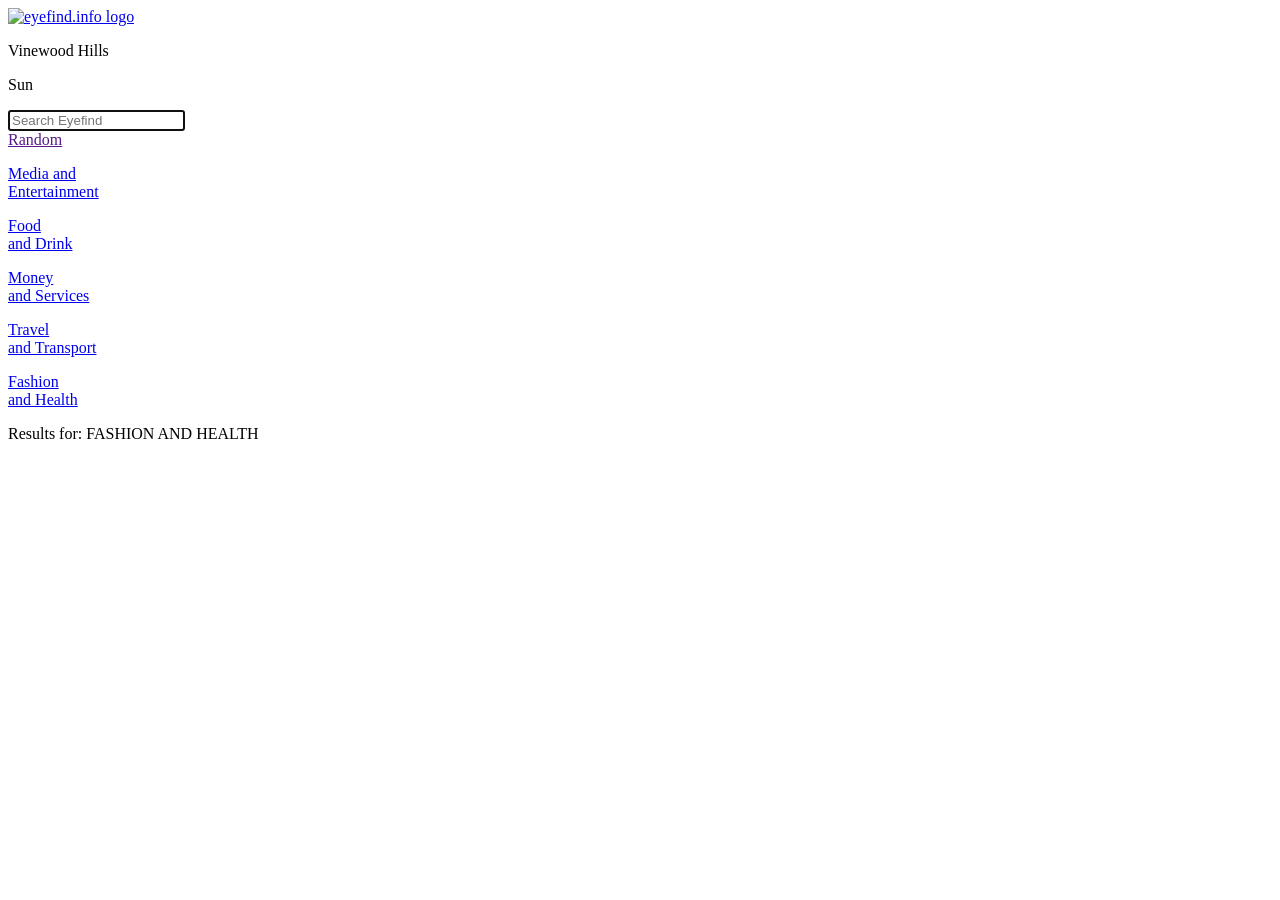
==== html/fashion-and-health.html @ d54f76ff "update subpages" ====
<!DOCTYPE html>
<html lang="en">
  <head>
    <meta charset="UTF-8">
    <meta http-equiv="X-UA-Compatible" content="IE=edge">
    <meta name="description" content="The search engine that knows everything about you, mostly because it drives around in cars collecting all your private data"/>
    <meta name="viewport" content="width=device-width, initial-scale=1.0">
    <meta property="og:image" content="https://raw.githubusercontent.com/esparev/eyefind.info/master/assets/img/eyefind-info-preview.png">
    <meta property="og:url" content="https://esparev.github.io/eyefind.info/">
    <meta property="og:type" content="website">
    <meta property="og:title" content="Eyefind">
    <meta property="og:description" content="The search engine that knows everything about you, mostly because it drives around in cars collecting all your private data">
    <link rel="stylesheet" href="../style.css">
    <link rel="stylesheet" href="../css/tablet.css" media="(min-width: 510px)">
    <link rel="stylesheet" href="../css/desktop.css" media="(min-width: 930px)">
    <title>Fashion and Health</title>
  </head>
  <body>
    <header>
      <section class="header-content">
        <div class="header-content__media">
          <a href="../index.html">
            <img src="../assets/img/eyefind-info.png" alt="eyefind.info logo">
          </a>
        </div>
        <div class="header-content__info">
          <div class="header-content__info--text">
            <p class="location">Vinewood Hills</p>
            <p class="day">Sun</p>
          </div>
          <div class="header-content__info--icon">
            <span class="weather"></span>
          </div>
        </div>
      </section>
      <section class="header-searchbar">
        <div class="header-searchbar__input">
          <span class="magnifier"></span>
          <input type="text" id="searchInput" placeholder="Search Eyefind" autofocus>
        </div>
        <div class="header-searchbar__button">
          <a class="random" href="">Random</a>
        </div>
      </section>
    </header>
    <main>
      <section class="main-categories-container">
        <div class="categories-container">
          <div class="categories-container__section">
            <a class="categories--link" href="./media-and-entertainment.html">
              <span class="categories-container--icon smartphone"></span>
              <p>Media and <br> Entertainment</p>
            </a>
          </div>
          <span class="vl"></span>
          <div class="categories-container__section">
            <a class="categories--link" href="./food-and-drink.html">
              <span class="categories-container--icon fast-food"></span>
              <p>Food <br> and Drink</p>
            </a>
          </div>
          <span class="vl"></span>
          <div class="categories-container__section">
            <a class="categories--link" href="./money-and-services.html">
              <span class="categories-container--icon dollar"></span>
              <p>Money <br> and Services</p>
            </a>
          </div>
          <span class="vl"></span>
          <div class="categories-container__section">
            <a class="categories--link" href="./travel-and-transport.html">
              <span class="categories-container--icon plane"></span>
              <p>Travel <br> and Transport</p>
            </a>
          </div>
          <span class="vl"></span>
          <div class="categories-container__section">
            <a class="categories--link" href="./fashion-and-health.html">
              <span class="categories-container--icon shopping-bag"></span>
              <p>Fashion <br> and Health</p>
            </a>
          </div>
        </div>
      </section>
      <section class="main-container">
        <div class="search-result">
          <p>Results for: FASHION AND HEALTH</p>
        </div>
      </section>
	<script>
		//google search
		document.getElementById('searchInput').addEventListener('keypress', function(e) {
		  if (e.key === 'Enter') {
			    const searchQuery = this.value.trim();
	 		if (searchQuery !== '') {
      			window.open(`https://www.google.com/search?q=${encodeURIComponent(searchQuery)}`, '_self');
    		}
  		}
	});
	//autofocus search field
		document.addEventListener('DOMContentLoaded', function() {
		  document.getElementById('searchInput').focus();
		});
	//day of the week
    	function updateClock() {
	    	const days = ['Sun', 'Mon', 'Tue', 'Wed', 'Thu', 'Fri', 'Sat'];
    		const now = new Date();
     		const dayIndex = now.getDay();
      		const currentDay = days[dayIndex];
			
      		document.getElementById('current-day').textContent = currentDay;
    	}
    	updateClock();
    	setInterval(updateClock, 1000);
</script>
    </main>
  </body>
</html>
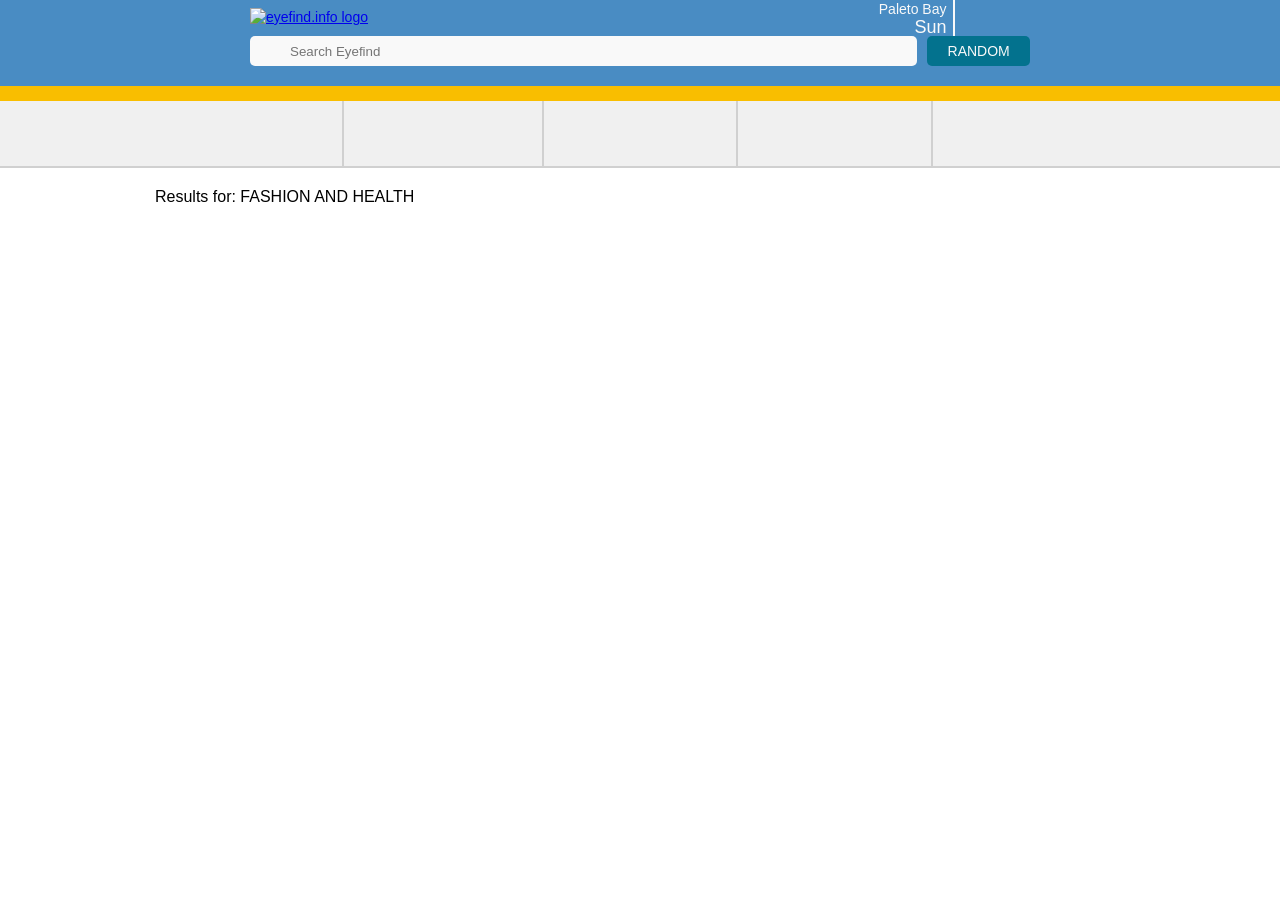
==== commit c5c22334: "move js to separate file" ====
--- a/html/fashion-and-health.html
+++ b/html/fashion-and-health.html
@@ -1,118 +1,100 @@
 <!DOCTYPE html>
 <html lang="en">
-  <head>
-    <meta charset="UTF-8">
-    <meta http-equiv="X-UA-Compatible" content="IE=edge">
-    <meta name="description" content="The search engine that knows everything about you, mostly because it drives around in cars collecting all your private data"/>
-    <meta name="viewport" content="width=device-width, initial-scale=1.0">
-    <meta property="og:image" content="https://raw.githubusercontent.com/esparev/eyefind.info/master/assets/img/eyefind-info-preview.png">
-    <meta property="og:url" content="https://esparev.github.io/eyefind.info/">
-    <meta property="og:type" content="website">
-    <meta property="og:title" content="Eyefind">
-    <meta property="og:description" content="The search engine that knows everything about you, mostly because it drives around in cars collecting all your private data">
-    <link rel="stylesheet" href="../style.css">
-    <link rel="stylesheet" href="../css/tablet.css" media="(min-width: 510px)">
-    <link rel="stylesheet" href="../css/desktop.css" media="(min-width: 930px)">
-    <title>Fashion and Health</title>
-  </head>
-  <body>
-    <header>
-      <section class="header-content">
-        <div class="header-content__media">
-          <a href="../index.html">
-            <img src="../assets/img/eyefind-info.png" alt="eyefind.info logo">
+
+<head>
+  <meta charset="UTF-8">
+  <meta http-equiv="X-UA-Compatible" content="IE=edge">
+  <meta name="description"
+    content="The search engine that knows everything about you, mostly because it drives around in cars collecting all your private data" />
+  <meta name="viewport" content="width=device-width, initial-scale=1.0">
+  <meta property="og:image"
+    content="https://raw.githubusercontent.com/esparev/eyefind.info/master/assets/img/eyefind-info-preview.png">
+  <meta property="og:url" content="https://esparev.github.io/eyefind.info/">
+  <meta property="og:type" content="website">
+  <meta property="og:title" content="Eyefind">
+  <meta property="og:description"
+    content="The search engine that knows everything about you, mostly because it drives around in cars collecting all your private data">
+  <link rel="stylesheet" href="../style.css">
+  <link rel="stylesheet" href="../css/tablet.css" media="(min-width: 510px)">
+  <link rel="stylesheet" href="../css/desktop.css" media="(min-width: 930px)">
+  <title>Fashion and Health</title>
+</head>
+
+<body>
+  <header>
+    <section class="header-content">
+      <div class="header-content__media">
+        <a href="../index.html">
+          <img src="../assets/img/eyefind-info.png" alt="eyefind.info logo">
+        </a>
+      </div>
+      <div class="header-content__info">
+        <div class="header-content__info--text">
+          <p class="location">Vinewood Hills</p>
+          <p class="day" id="current-day"></p>
+        </div>
+        <div class="header-content__info--icon">
+          <span class="weather"></span>
+        </div>
+      </div>
+    </section>
+    <section class="header-searchbar">
+      <div class="header-searchbar__input">
+        <span class="magnifier"></span>
+        <input type="text" id="searchInput" placeholder="Search Eyefind" autofocus autocomplete="off">
+        <div id="autocomplete-list" class="autocomplete-items"></div>
+      </div>
+      <div class="header-searchbar__button">
+        <a class="random" href="">Random</a>
+      </div>
+    </section>
+  </header>
+  <main>
+    <section class="main-categories-container">
+      <div class="categories-container">
+        <div class="categories-container__section">
+          <a class="categories--link" href="./media-and-entertainment.html">
+            <span class="categories-container--icon smartphone"></span>
+            <p>Media and <br> Entertainment</p>
           </a>
         </div>
-        <div class="header-content__info">
-          <div class="header-content__info--text">
-            <p class="location">Vinewood Hills</p>
-            <p class="day">Sun</p>
-          </div>
-          <div class="header-content__info--icon">
-            <span class="weather"></span>
-          </div>
+        <span class="vl"></span>
+        <div class="categories-container__section">
+          <a class="categories--link" href="./food-and-drink.html">
+            <span class="categories-container--icon fast-food"></span>
+            <p>Food <br> and Drink</p>
+          </a>
         </div>
-      </section>
-      <section class="header-searchbar">
-        <div class="header-searchbar__input">
-          <span class="magnifier"></span>
-          <input type="text" id="searchInput" placeholder="Search Eyefind" autofocus>
+        <span class="vl"></span>
+        <div class="categories-container__section">
+          <a class="categories--link" href="./money-and-services.html">
+            <span class="categories-container--icon dollar"></span>
+            <p>Money <br> and Services</p>
+          </a>
         </div>
-        <div class="header-searchbar__button">
-          <a class="random" href="">Random</a>
+        <span class="vl"></span>
+        <div class="categories-container__section">
+          <a class="categories--link" href="./travel-and-transport.html">
+            <span class="categories-container--icon plane"></span>
+            <p>Travel <br> and Transport</p>
+          </a>
         </div>
-      </section>
-    </header>
-    <main>
-      <section class="main-categories-container">
-        <div class="categories-container">
-          <div class="categories-container__section">
-            <a class="categories--link" href="./media-and-entertainment.html">
-              <span class="categories-container--icon smartphone"></span>
-              <p>Media and <br> Entertainment</p>
-            </a>
-          </div>
-          <span class="vl"></span>
-          <div class="categories-container__section">
-            <a class="categories--link" href="./food-and-drink.html">
-              <span class="categories-container--icon fast-food"></span>
-              <p>Food <br> and Drink</p>
-            </a>
-          </div>
-          <span class="vl"></span>
-          <div class="categories-container__section">
-            <a class="categories--link" href="./money-and-services.html">
-              <span class="categories-container--icon dollar"></span>
-              <p>Money <br> and Services</p>
-            </a>
-          </div>
-          <span class="vl"></span>
-          <div class="categories-container__section">
-            <a class="categories--link" href="./travel-and-transport.html">
-              <span class="categories-container--icon plane"></span>
-              <p>Travel <br> and Transport</p>
-            </a>
-          </div>
-          <span class="vl"></span>
-          <div class="categories-container__section">
-            <a class="categories--link" href="./fashion-and-health.html">
-              <span class="categories-container--icon shopping-bag"></span>
-              <p>Fashion <br> and Health</p>
-            </a>
-          </div>
+        <span class="vl"></span>
+        <div class="categories-container__section">
+          <a class="categories--link" href="./fashion-and-health.html">
+            <span class="categories-container--icon shopping-bag"></span>
+            <p>Fashion <br> and Health</p>
+          </a>
         </div>
-      </section>
-      <section class="main-container">
-        <div class="search-result">
-          <p>Results for: FASHION AND HEALTH</p>
-        </div>
-      </section>
-	<script>
-		//google search
-		document.getElementById('searchInput').addEventListener('keypress', function(e) {
-		  if (e.key === 'Enter') {
-			    const searchQuery = this.value.trim();
-	 		if (searchQuery !== '') {
-      			window.open(`https://www.google.com/search?q=${encodeURIComponent(searchQuery)}`, '_self');
-    		}
-  		}
-	});
-	//autofocus search field
-		document.addEventListener('DOMContentLoaded', function() {
-		  document.getElementById('searchInput').focus();
-		});
-	//day of the week
-    	function updateClock() {
-	    	const days = ['Sun', 'Mon', 'Tue', 'Wed', 'Thu', 'Fri', 'Sat'];
-    		const now = new Date();
-     		const dayIndex = now.getDay();
-      		const currentDay = days[dayIndex];
-			
-      		document.getElementById('current-day').textContent = currentDay;
-    	}
-    	updateClock();
-    	setInterval(updateClock, 1000);
-</script>
-    </main>
-  </body>
+      </div>
+    </section>
+    <section class="main-container">
+      <div class="search-result">
+        <p>Results for: FASHION AND HEALTH</p>
+      </div>
+    </section>
+    <script src="../script.js"></script>
+  </main>
+</body>
+
 </html>
--- a/style.css
+++ b/style.css
@@ -0,0 +1,448 @@
+:root {
+  --blue-eye: #498CC3;
+  --yellow-eye: #F9BE00;
+  --white-eye: #F9F9F9;
+  --gray-eye: #F0F0F0;
+  --dark-blue: #03728E;
+  --dark-gray: #D0D0D0;
+}
+* {
+  box-sizing: border-box;
+  margin: 0;
+  padding: 0;
+}
+html {
+  font-size: 62.5%;
+  font-family: Arial, Helvetica, sans-serif;
+}
+a:hover {
+  cursor: url('./assets/icons/xp-middle-finger-2.cur'), pointer;
+}
+header {
+  position: relative;
+  width: 100%;
+  min-width: 300px;
+  height: auto;
+  border-bottom: 15px var(--yellow-eye) solid;
+  background-color: var(--blue-eye);
+}
+.header-content {
+  display: flex;
+  max-width: 800px;
+  height: 50%;
+  justify-content: center;
+  margin: 0 auto;
+  align-items: center;
+  line-height: 1.8rem;
+  color: var(--white-eye);
+}
+.header-content__media {
+  width: 170px;
+  height: 50%;
+  margin: 0 auto 0 0;
+  padding: 0 10px;
+}
+.header-content__media img {
+  width: 100%;
+}
+.header-content__info {
+  display: flex;
+  width: 250px;
+  height: 50%;
+  margin: 0 0 0 auto;
+  padding: 0 15px 0 0;
+  text-align: end;
+}
+.header-content__info--text {
+  flex: auto;
+  width: 70%;
+  padding-right: 6px;
+  border-right: 2px var(--white-eye) solid;
+}
+.header-content__info--text .location {
+  font-size: 1.4rem;
+  font-weight: lighter;
+  white-space: nowrap;
+}
+.header-content__info--text .day {
+  font-size: 1.8rem;
+  font-weight: 500;
+}
+.header-content__info--icon {
+  width: 30%;
+  padding-left: 5px;
+}
+.header-content__info--icon span {
+  display: inline-block;
+  width: 50px;
+  height: 30px;
+  background-image: url('./assets/icons/cloud.svg');
+  background-position: center;
+  background-repeat: no-repeat;
+}
+.header-searchbar {
+  display: flex;
+  width: 100%;
+  min-width: 300px;
+  max-width: 800px;
+  align-items: center;
+  padding: 0 10px;
+  margin-bottom: 20px;
+  margin-right: auto;
+  margin-left: auto;
+}
+.header-searchbar__input {
+  position: relative;
+  display: flex;
+  width: 100%;
+  height: 30px;
+  align-items: center;
+  border-radius: 5px;
+  margin-right: 10px;
+  background-color: var(--white-eye);
+}
+.autocomplete-items {
+  position: absolute;
+  border: 1px solid var(--dark-gray);
+  border-bottom: none;
+  border-top: none;
+  z-index: 99;
+  top: 100%;
+  left: 0;
+  right: 0;
+  background-color: var(--white-eye);
+  border-radius: 0 0 5px 5px;
+  overflow: hidden;
+}
+.autocomplete-items div {
+  padding: 10px;
+  cursor: url('./assets/icons/xp-middle-finger-2.cur'), pointer;
+  background-color: var(--white-eye);
+  border-bottom: 1px solid var(--dark-gray);
+  font-size: 1.4rem;
+}
+.autocomplete-items div:hover {
+  background-color: var(--gray-eye);
+}
+.autocomplete-active {
+  background-color: var(--blue-eye) !important;
+  color: var(--white-eye);
+}
+.header-searchbar__input input {
+  width: 90%;
+  height: 100%;
+  border: none;
+  border-radius: 5px;
+  background-color:var(--white-eye);
+}
+.header-searchbar__input input:focus {
+  outline: none;
+}
+.header-searchbar__input .magnifier {
+  display: inline-block;
+  width: 20px;
+  height: 20px;
+  margin-left: 10px;
+  margin-right: 10px;
+  background-image: url('./assets/icons/search-magnifier.svg');
+  background-repeat: no-repeat;
+}
+.header-searchbar__button {
+  display: flex;
+  width: 120px;
+  height: 30px;
+  justify-content: center;
+  align-items: center;
+  border-radius: 5px;
+  background-color: var(--dark-blue);
+}
+.header-searchbar__button .random {
+  font-size: 1.4rem;
+  font-weight: 500;
+  text-transform: uppercase;
+  text-decoration: none;
+  color: var(--white-eye);
+}
+.main-categories-container {
+  width: 100%;
+  margin-bottom: 20px;
+  border-bottom: 2px var(--dark-gray) solid;
+  background-color: var(--gray-eye);
+}
+.categories-container {
+  display: flex;
+  width: 100%;
+  min-width: 320px;
+  max-width: 1000px;
+  height: auto;
+  padding-left: 15px;
+  padding-right: 15px;
+  margin: 0 auto;
+  justify-content: space-evenly;
+  align-items: center;
+}
+.categories-container--icon {
+  display: inline-block;
+  background-position: center;
+  background-repeat: no-repeat;
+}
+.smartphone {
+  width: 25px;
+  height: 35px;
+  background-image: url('./assets/icons/smartphone.svg');
+}
+.fast-food {
+  width: 35px;
+  height: 35px;
+  background-image: url('./assets/icons/fast-food.svg');
+}
+.dollar {
+  width: 30px;
+  height: 30px;
+  background-image: url('./assets/icons/dollar.svg');
+}
+.plane {
+  width: 30px;
+  height: 30px;
+  background-image: url('./assets/icons/plane.svg');
+}
+.shopping-bag {
+  width: 30px;
+  height: 30px;
+  background-image: url('./assets/icons/shopping-bag.svg');
+}
+.categories-container__section {
+  margin: 0 auto;
+  padding-top: 15px;
+  padding-bottom: 15px;
+}
+.vl {
+  display: inline-block;
+  width: 2px;
+  height: 65px;
+  border-right: 2px var(--dark-gray) solid;
+}
+.categories-container__section p {
+  display: none;
+  font-size: 1.4rem;
+  text-align: center;
+  text-transform: uppercase;
+}
+.categories--link {
+  display: flex;
+  justify-content: center;
+  align-items: center;
+  text-decoration: none;
+  color: black;
+}
+.main-container {
+  width: 100%;
+  min-width: 320px;
+  max-width: 1000px;
+  margin: 0 auto;
+  padding-left: 15px;
+  padding-right: 15px;
+  justify-content: space-evenly;
+}
+.search-result {
+  font-size: 1.6rem;
+  line-height: 1.8rem;
+  margin-right: auto;
+}
+.news-website-container {
+  width: 100%;
+}
+.news-story {
+  width: 100%;
+  padding: 15px;
+  font-size: 1.4rem;
+  line-height: 1.8rem;
+  margin-bottom: 15px;
+  background-color: var(--gray-eye);
+}
+.news-story .read-article {
+  display: inline-block;
+  margin-top: 10px;
+  text-transform: uppercase;
+  text-decoration: none;
+  color: black;
+}
+.news-story__header {
+  width: 100%;
+  margin-bottom: 20px;
+}
+.news-story__header--info {
+  display: flex;
+  flex-direction: column;
+  justify-content: space-between;
+  padding-bottom: 15px;
+}
+.news-story__header--info h2 {
+  font-size: 1.8rem;
+  font-weight: normal;
+  line-height: 2.4rem;
+  text-transform: uppercase;
+}
+.news-story__header--img span {
+  display: inline-block;
+  width: 170px;
+  height: 78px;
+  background-image: url('./assets/img/daily-globe.svg');
+  background-position: center;
+  background-repeat: no-repeat;
+}
+.website-minute {
+  width: 100%;
+  max-width: 1000px;
+  margin: 0 auto;
+  margin-bottom: 15px;
+  padding: 15px;
+  background-color: var(--gray-eye);
+}
+.website-minute h2 {
+  font-size: 1.8rem;
+  font-weight: normal;
+  line-height: 2.4rem;
+  text-transform: uppercase;
+  margin-bottom: 10px;
+}
+.website-minute__content {
+  display: flex;
+  justify-content: space-between;
+  align-items: center;
+  gap: 15px;
+}
+.website-minute__content--text {
+  flex: 1;
+  font-size: 1.4rem;
+  font-weight: normal;
+  line-height: 1.8rem;
+}
+.website-minute__content--img {
+  width: 170px;
+  height: 78px;
+  flex-shrink: 0;
+}
+.website-minute__content--img img {
+  width: 100%;
+  height: 100%;
+  object-fit: cover;
+}
+.website-minute__content--text a {
+  color: black;
+  text-decoration: none;
+}
+.website-minute__content--text a:hover {
+  color: var(--dark-blue);
+}
+.website-minute__content--text p:nth-last-child(1) {
+  font-size: 1.3rem;
+  color: rgb(78, 78, 78);
+} 
+.sidebar {
+  width: 100%;
+}
+.sidebar__advert {
+  width: auto;
+  height: auto;
+  padding: 5px;
+  padding-bottom: 3px;
+  margin: 5px;
+  margin-bottom: 15px;
+  background-color: var(--blue-eye);
+}
+.sidebar__advert:hover {
+  width: 100%;
+  margin: 0;
+  margin-bottom: 15px;
+}
+.sidebar__advert img {
+  margin-top: 5px;
+  width: 100%;
+}
+.sidebar__advert p {
+  font-size: 1.5rem;
+  text-align: center;
+  color: var(--white-eye);
+}
+.sidebar__advert--clickable {
+  text-decoration: none;
+}
+.sidebar__bleets {
+  width: 100%;
+  padding: 10px;
+  margin-bottom: 15px;
+  background-color: var(--gray-eye);
+}
+.bleets__header {
+  display: flex;
+  margin-bottom: 5px;
+}
+.bleets__header span {
+  display: inline-block;
+  width: 25px;
+  height: 25px;
+  margin-right: 5px;
+  background-image: url('./assets/icons/bleeter.png');
+  background-position: center;
+  background-repeat: no-repeat;
+}
+.bleets__header h2 {
+  font-size: 1.8rem;
+  font-weight: normal;
+  line-height: 2.4rem;
+  text-transform: uppercase;
+}
+.sidebar__bleets p, a {
+  font-size: 1.4rem;
+  font-weight: normal;
+  line-height: 1.8rem;
+}
+.sidebar__bleets a {
+  text-decoration: none;
+  color: var(--blue-eye);
+}
+.sidebar__bleets hr {
+  height: 1px;
+  margin-top: 5px;
+  margin-bottom: 5px;
+  border: none;
+  background-color: var(--blue-eye);
+}
+.sidebar__bleets .sidebar__bleets--clickable {
+  color: black;
+}
+.sidebar__bleets .sidebar__bleets--clickable:hover span {
+  outline: 3px var(--blue-eye) solid;
+}
+.eyefind-featured {
+  width: auto;
+  margin: 0 15px;
+  margin-top: 15px;
+  margin-bottom: 15px;
+  padding: 20px;
+  background-color: var(--gray-eye);
+}
+.eyefind-featured h2 {
+  font-size: 1.8rem;
+  font-weight: normal;
+  line-height: 2.4rem;
+  text-transform: uppercase;
+  margin-bottom: 10px;
+}
+.eyefind-featured__websites {
+  display: flex;
+  flex-wrap: wrap;
+  justify-content: center;
+  gap: 10px;
+}
+.eyefind-featured__websites img {
+  width: 170px;
+  height: 78px;
+  object-fit: cover;
+  border: 4px transparent solid;
+}
+.eyefind-featured__websites img:hover {
+  border: 4px var(--blue-eye) solid;
+  cursor: url('./assets/icons/xp-middle-finger-2.cur'), pointer;
+}
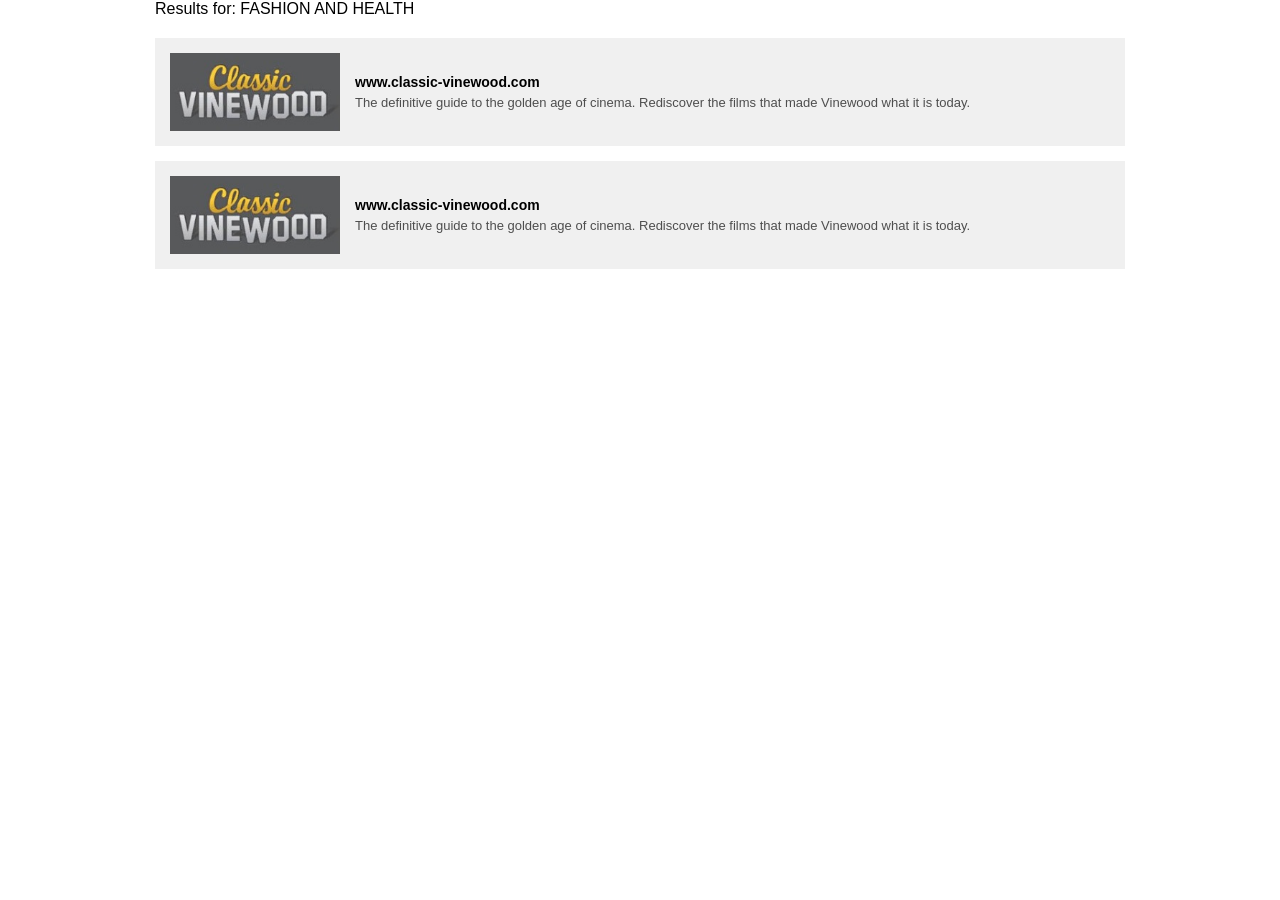
==== commit a59a59b0: "add results to categories" ====
--- a/html/fashion-and-health.html
+++ b/html/fashion-and-health.html
@@ -21,79 +21,32 @@
 </head>
 
 <body>
-  <header>
-    <section class="header-content">
-      <div class="header-content__media">
-        <a href="../index.html">
-          <img src="../assets/img/eyefind-info.png" alt="eyefind.info logo">
-        </a>
+  <section class="main-container">
+    <div class="search-result">
+      <p>Results for: FASHION AND HEALTH</p>
+    </div>
+    <section class="result-content">
+      <div class="result-content__img">
+        <img src="../assets/img/featured-sites/classic-vinewood.jpg" alt="Classic Vinewood">
       </div>
-      <div class="header-content__info">
-        <div class="header-content__info--text">
-          <p class="location">Vinewood Hills</p>
-          <p class="day" id="current-day"></p>
-        </div>
-        <div class="header-content__info--icon">
-          <span class="weather"></span>
-        </div>
+      <div class="result-content__text">
+        <a href="#">www.classic-vinewood.com</a>
+        <p>The definitive guide to the golden age of cinema. Rediscover the films that made Vinewood what it is today.
+        </p>
       </div>
     </section>
-    <section class="header-searchbar">
-      <div class="header-searchbar__input">
-        <span class="magnifier"></span>
-        <input type="text" id="searchInput" placeholder="Search Eyefind" autofocus autocomplete="off">
-        <div id="autocomplete-list" class="autocomplete-items"></div>
+    <section class="result-content">
+      <div class="result-content__img">
+        <img src="../assets/img/featured-sites/classic-vinewood.jpg" alt="Classic Vinewood">
       </div>
-      <div class="header-searchbar__button">
-        <a class="random" href="">Random</a>
+      <div class="result-content__text">
+        <a href="#">www.classic-vinewood.com</a>
+        <p>The definitive guide to the golden age of cinema. Rediscover the films that made Vinewood what it is today.
+        </p>
       </div>
     </section>
-  </header>
-  <main>
-    <section class="main-categories-container">
-      <div class="categories-container">
-        <div class="categories-container__section">
-          <a class="categories--link" href="./media-and-entertainment.html">
-            <span class="categories-container--icon smartphone"></span>
-            <p>Media and <br> Entertainment</p>
-          </a>
-        </div>
-        <span class="vl"></span>
-        <div class="categories-container__section">
-          <a class="categories--link" href="./food-and-drink.html">
-            <span class="categories-container--icon fast-food"></span>
-            <p>Food <br> and Drink</p>
-          </a>
-        </div>
-        <span class="vl"></span>
-        <div class="categories-container__section">
-          <a class="categories--link" href="./money-and-services.html">
-            <span class="categories-container--icon dollar"></span>
-            <p>Money <br> and Services</p>
-          </a>
-        </div>
-        <span class="vl"></span>
-        <div class="categories-container__section">
-          <a class="categories--link" href="./travel-and-transport.html">
-            <span class="categories-container--icon plane"></span>
-            <p>Travel <br> and Transport</p>
-          </a>
-        </div>
-        <span class="vl"></span>
-        <div class="categories-container__section">
-          <a class="categories--link" href="./fashion-and-health.html">
-            <span class="categories-container--icon shopping-bag"></span>
-            <p>Fashion <br> and Health</p>
-          </a>
-        </div>
-      </div>
-    </section>
-    <section class="main-container">
-      <div class="search-result">
-        <p>Results for: FASHION AND HEALTH</p>
-      </div>
-    </section>
-    <script src="../script.js"></script>
+  </section>
+  <script src="../script.js"></script>
   </main>
 </body>
 
--- a/style.css
+++ b/style.css
@@ -1,448 +1,504 @@
-:root {
-  --blue-eye: #498CC3;
-  --yellow-eye: #F9BE00;
-  --white-eye: #F9F9F9;
-  --gray-eye: #F0F0F0;
-  --dark-blue: #03728E;
-  --dark-gray: #D0D0D0;
-}
-* {
-  box-sizing: border-box;
-  margin: 0;
-  padding: 0;
-}
-html {
-  font-size: 62.5%;
-  font-family: Arial, Helvetica, sans-serif;
-}
-a:hover {
-  cursor: url('./assets/icons/xp-middle-finger-2.cur'), pointer;
-}
-header {
-  position: relative;
-  width: 100%;
-  min-width: 300px;
-  height: auto;
-  border-bottom: 15px var(--yellow-eye) solid;
-  background-color: var(--blue-eye);
-}
-.header-content {
-  display: flex;
-  max-width: 800px;
-  height: 50%;
-  justify-content: center;
-  margin: 0 auto;
-  align-items: center;
-  line-height: 1.8rem;
-  color: var(--white-eye);
-}
-.header-content__media {
-  width: 170px;
-  height: 50%;
-  margin: 0 auto 0 0;
-  padding: 0 10px;
-}
-.header-content__media img {
-  width: 100%;
-}
-.header-content__info {
-  display: flex;
-  width: 250px;
-  height: 50%;
-  margin: 0 0 0 auto;
-  padding: 0 15px 0 0;
-  text-align: end;
-}
-.header-content__info--text {
-  flex: auto;
-  width: 70%;
-  padding-right: 6px;
-  border-right: 2px var(--white-eye) solid;
-}
-.header-content__info--text .location {
-  font-size: 1.4rem;
-  font-weight: lighter;
-  white-space: nowrap;
-}
-.header-content__info--text .day {
-  font-size: 1.8rem;
-  font-weight: 500;
-}
-.header-content__info--icon {
-  width: 30%;
-  padding-left: 5px;
-}
-.header-content__info--icon span {
-  display: inline-block;
-  width: 50px;
-  height: 30px;
-  background-image: url('./assets/icons/cloud.svg');
-  background-position: center;
-  background-repeat: no-repeat;
-}
-.header-searchbar {
-  display: flex;
-  width: 100%;
-  min-width: 300px;
-  max-width: 800px;
-  align-items: center;
-  padding: 0 10px;
-  margin-bottom: 20px;
-  margin-right: auto;
-  margin-left: auto;
-}
-.header-searchbar__input {
-  position: relative;
-  display: flex;
-  width: 100%;
-  height: 30px;
-  align-items: center;
-  border-radius: 5px;
-  margin-right: 10px;
-  background-color: var(--white-eye);
-}
-.autocomplete-items {
-  position: absolute;
-  border: 1px solid var(--dark-gray);
-  border-bottom: none;
-  border-top: none;
-  z-index: 99;
-  top: 100%;
-  left: 0;
-  right: 0;
-  background-color: var(--white-eye);
-  border-radius: 0 0 5px 5px;
-  overflow: hidden;
-}
-.autocomplete-items div {
-  padding: 10px;
-  cursor: url('./assets/icons/xp-middle-finger-2.cur'), pointer;
-  background-color: var(--white-eye);
-  border-bottom: 1px solid var(--dark-gray);
-  font-size: 1.4rem;
-}
-.autocomplete-items div:hover {
-  background-color: var(--gray-eye);
-}
-.autocomplete-active {
-  background-color: var(--blue-eye) !important;
-  color: var(--white-eye);
-}
-.header-searchbar__input input {
-  width: 90%;
-  height: 100%;
-  border: none;
-  border-radius: 5px;
-  background-color:var(--white-eye);
-}
-.header-searchbar__input input:focus {
-  outline: none;
-}
-.header-searchbar__input .magnifier {
-  display: inline-block;
-  width: 20px;
-  height: 20px;
-  margin-left: 10px;
-  margin-right: 10px;
-  background-image: url('./assets/icons/search-magnifier.svg');
-  background-repeat: no-repeat;
-}
-.header-searchbar__button {
-  display: flex;
-  width: 120px;
-  height: 30px;
-  justify-content: center;
-  align-items: center;
-  border-radius: 5px;
-  background-color: var(--dark-blue);
-}
-.header-searchbar__button .random {
-  font-size: 1.4rem;
-  font-weight: 500;
-  text-transform: uppercase;
-  text-decoration: none;
-  color: var(--white-eye);
-}
-.main-categories-container {
-  width: 100%;
-  margin-bottom: 20px;
-  border-bottom: 2px var(--dark-gray) solid;
-  background-color: var(--gray-eye);
-}
-.categories-container {
-  display: flex;
-  width: 100%;
-  min-width: 320px;
-  max-width: 1000px;
-  height: auto;
-  padding-left: 15px;
-  padding-right: 15px;
-  margin: 0 auto;
-  justify-content: space-evenly;
-  align-items: center;
-}
-.categories-container--icon {
-  display: inline-block;
-  background-position: center;
-  background-repeat: no-repeat;
-}
-.smartphone {
-  width: 25px;
-  height: 35px;
-  background-image: url('./assets/icons/smartphone.svg');
-}
-.fast-food {
-  width: 35px;
-  height: 35px;
-  background-image: url('./assets/icons/fast-food.svg');
-}
-.dollar {
-  width: 30px;
-  height: 30px;
-  background-image: url('./assets/icons/dollar.svg');
-}
-.plane {
-  width: 30px;
-  height: 30px;
-  background-image: url('./assets/icons/plane.svg');
-}
-.shopping-bag {
-  width: 30px;
-  height: 30px;
-  background-image: url('./assets/icons/shopping-bag.svg');
-}
-.categories-container__section {
-  margin: 0 auto;
-  padding-top: 15px;
-  padding-bottom: 15px;
-}
-.vl {
-  display: inline-block;
-  width: 2px;
-  height: 65px;
-  border-right: 2px var(--dark-gray) solid;
-}
-.categories-container__section p {
-  display: none;
-  font-size: 1.4rem;
-  text-align: center;
-  text-transform: uppercase;
-}
-.categories--link {
-  display: flex;
-  justify-content: center;
-  align-items: center;
-  text-decoration: none;
-  color: black;
-}
-.main-container {
-  width: 100%;
-  min-width: 320px;
-  max-width: 1000px;
-  margin: 0 auto;
-  padding-left: 15px;
-  padding-right: 15px;
-  justify-content: space-evenly;
-}
-.search-result {
-  font-size: 1.6rem;
-  line-height: 1.8rem;
-  margin-right: auto;
-}
-.news-website-container {
-  width: 100%;
-}
-.news-story {
-  width: 100%;
-  padding: 15px;
-  font-size: 1.4rem;
-  line-height: 1.8rem;
-  margin-bottom: 15px;
-  background-color: var(--gray-eye);
-}
-.news-story .read-article {
-  display: inline-block;
-  margin-top: 10px;
-  text-transform: uppercase;
-  text-decoration: none;
-  color: black;
-}
-.news-story__header {
-  width: 100%;
-  margin-bottom: 20px;
-}
-.news-story__header--info {
-  display: flex;
-  flex-direction: column;
-  justify-content: space-between;
-  padding-bottom: 15px;
-}
-.news-story__header--info h2 {
-  font-size: 1.8rem;
-  font-weight: normal;
-  line-height: 2.4rem;
-  text-transform: uppercase;
-}
-.news-story__header--img span {
-  display: inline-block;
-  width: 170px;
-  height: 78px;
-  background-image: url('./assets/img/daily-globe.svg');
-  background-position: center;
-  background-repeat: no-repeat;
-}
-.website-minute {
-  width: 100%;
-  max-width: 1000px;
-  margin: 0 auto;
-  margin-bottom: 15px;
-  padding: 15px;
-  background-color: var(--gray-eye);
-}
-.website-minute h2 {
-  font-size: 1.8rem;
-  font-weight: normal;
-  line-height: 2.4rem;
-  text-transform: uppercase;
-  margin-bottom: 10px;
-}
-.website-minute__content {
-  display: flex;
-  justify-content: space-between;
-  align-items: center;
-  gap: 15px;
-}
-.website-minute__content--text {
-  flex: 1;
-  font-size: 1.4rem;
-  font-weight: normal;
-  line-height: 1.8rem;
-}
-.website-minute__content--img {
-  width: 170px;
-  height: 78px;
-  flex-shrink: 0;
-}
-.website-minute__content--img img {
-  width: 100%;
-  height: 100%;
-  object-fit: cover;
-}
-.website-minute__content--text a {
-  color: black;
-  text-decoration: none;
-}
-.website-minute__content--text a:hover {
-  color: var(--dark-blue);
-}
-.website-minute__content--text p:nth-last-child(1) {
-  font-size: 1.3rem;
-  color: rgb(78, 78, 78);
-} 
-.sidebar {
-  width: 100%;
-}
-.sidebar__advert {
-  width: auto;
-  height: auto;
-  padding: 5px;
-  padding-bottom: 3px;
-  margin: 5px;
-  margin-bottom: 15px;
-  background-color: var(--blue-eye);
-}
-.sidebar__advert:hover {
-  width: 100%;
-  margin: 0;
-  margin-bottom: 15px;
-}
-.sidebar__advert img {
-  margin-top: 5px;
-  width: 100%;
-}
-.sidebar__advert p {
-  font-size: 1.5rem;
-  text-align: center;
-  color: var(--white-eye);
-}
-.sidebar__advert--clickable {
-  text-decoration: none;
-}
-.sidebar__bleets {
-  width: 100%;
-  padding: 10px;
-  margin-bottom: 15px;
-  background-color: var(--gray-eye);
-}
-.bleets__header {
-  display: flex;
-  margin-bottom: 5px;
-}
-.bleets__header span {
-  display: inline-block;
-  width: 25px;
-  height: 25px;
-  margin-right: 5px;
-  background-image: url('./assets/icons/bleeter.png');
-  background-position: center;
-  background-repeat: no-repeat;
-}
-.bleets__header h2 {
-  font-size: 1.8rem;
-  font-weight: normal;
-  line-height: 2.4rem;
-  text-transform: uppercase;
-}
-.sidebar__bleets p, a {
-  font-size: 1.4rem;
-  font-weight: normal;
-  line-height: 1.8rem;
-}
-.sidebar__bleets a {
-  text-decoration: none;
-  color: var(--blue-eye);
-}
-.sidebar__bleets hr {
-  height: 1px;
-  margin-top: 5px;
-  margin-bottom: 5px;
-  border: none;
-  background-color: var(--blue-eye);
-}
-.sidebar__bleets .sidebar__bleets--clickable {
-  color: black;
-}
-.sidebar__bleets .sidebar__bleets--clickable:hover span {
-  outline: 3px var(--blue-eye) solid;
-}
-.eyefind-featured {
-  width: auto;
-  margin: 0 15px;
-  margin-top: 15px;
-  margin-bottom: 15px;
-  padding: 20px;
-  background-color: var(--gray-eye);
-}
-.eyefind-featured h2 {
-  font-size: 1.8rem;
-  font-weight: normal;
-  line-height: 2.4rem;
-  text-transform: uppercase;
-  margin-bottom: 10px;
-}
-.eyefind-featured__websites {
-  display: flex;
-  flex-wrap: wrap;
-  justify-content: center;
-  gap: 10px;
-}
-.eyefind-featured__websites img {
-  width: 170px;
-  height: 78px;
-  object-fit: cover;
-  border: 4px transparent solid;
-}
-.eyefind-featured__websites img:hover {
-  border: 4px var(--blue-eye) solid;
-  cursor: url('./assets/icons/xp-middle-finger-2.cur'), pointer;
-}+:root {
+  --blue-eye: #498CC3;
+  --yellow-eye: #F9BE00;
+  --white-eye: #F9F9F9;
+  --gray-eye: #F0F0F0;
+  --dark-blue: #03728E;
+  --dark-gray: #D0D0D0;
+}
+* {
+  box-sizing: border-box;
+  margin: 0;
+  padding: 0;
+}
+html {
+  font-size: 62.5%;
+  font-family: Arial, Helvetica, sans-serif;
+}
+a:hover {
+  cursor: url('./assets/icons/xp-middle-finger-2.cur'), pointer;
+}
+header {
+  position: relative;
+  width: 100%;
+  min-width: 300px;
+  height: auto;
+  border-bottom: 15px var(--yellow-eye) solid;
+  background-color: var(--blue-eye);
+}
+.header-content {
+  display: flex;
+  max-width: 800px;
+  height: 50%;
+  justify-content: center;
+  margin: 0 auto;
+  align-items: center;
+  line-height: 1.8rem;
+  color: var(--white-eye);
+}
+.header-content__media {
+  width: 170px;
+  height: 50%;
+  margin: 0 auto 0 0;
+  padding: 0 10px;
+}
+.header-content__media img {
+  width: 100%;
+}
+.header-content__info {
+  display: flex;
+  width: 250px;
+  height: 50%;
+  margin: 0 0 0 auto;
+  padding: 0 15px 0 0;
+  text-align: end;
+}
+.header-content__info--text {
+  flex: auto;
+  width: 70%;
+  padding-right: 6px;
+  border-right: 2px var(--white-eye) solid;
+}
+.header-content__info--text .location {
+  font-size: 1.4rem;
+  font-weight: lighter;
+  white-space: nowrap;
+}
+.header-content__info--text .day {
+  font-size: 1.8rem;
+  font-weight: 500;
+}
+.header-content__info--icon {
+  width: 30%;
+  padding-left: 5px;
+}
+.header-content__info--icon span {
+  display: inline-block;
+  width: 50px;
+  height: 30px;
+  background-image: url('./assets/icons/cloud.svg');
+  background-position: center;
+  background-repeat: no-repeat;
+}
+.header-searchbar {
+  display: flex;
+  width: 100%;
+  min-width: 300px;
+  max-width: 800px;
+  align-items: center;
+  padding: 0 10px;
+  margin-bottom: 20px;
+  margin-right: auto;
+  margin-left: auto;
+}
+.header-searchbar__input {
+  position: relative;
+  display: flex;
+  width: 100%;
+  height: 30px;
+  align-items: center;
+  border-radius: 5px;
+  margin-right: 10px;
+  background-color: var(--white-eye);
+}
+.autocomplete-items {
+  position: absolute;
+  border: 1px solid var(--dark-gray);
+  border-bottom: none;
+  border-top: none;
+  z-index: 99;
+  top: 100%;
+  left: 0;
+  right: 0;
+  background-color: var(--white-eye);
+  border-radius: 0 0 5px 5px;
+  overflow: hidden;
+}
+.autocomplete-items div {
+  padding: 10px;
+  cursor: url('./assets/icons/xp-middle-finger-2.cur'), pointer;
+  background-color: var(--white-eye);
+  border-bottom: 1px solid var(--dark-gray);
+  font-size: 1.4rem;
+}
+.autocomplete-items div:hover {
+  background-color: var(--gray-eye);
+}
+.autocomplete-active {
+  background-color: var(--blue-eye) !important;
+  color: var(--white-eye);
+}
+.header-searchbar__input input {
+  width: 90%;
+  height: 100%;
+  border: none;
+  border-radius: 5px;
+  background-color:var(--white-eye);
+}
+.header-searchbar__input input:focus {
+  outline: none;
+}
+.header-searchbar__input .magnifier {
+  display: inline-block;
+  width: 20px;
+  height: 20px;
+  margin-left: 10px;
+  margin-right: 10px;
+  background-image: url('./assets/icons/search-magnifier.svg');
+  background-repeat: no-repeat;
+}
+.header-searchbar__button {
+  display: flex;
+  width: 120px;
+  height: 30px;
+  justify-content: center;
+  align-items: center;
+  border-radius: 5px;
+  background-color: var(--dark-blue);
+}
+.header-searchbar__button .random {
+  font-size: 1.4rem;
+  font-weight: 500;
+  text-transform: uppercase;
+  text-decoration: none;
+  color: var(--white-eye);
+}
+.main-categories-container {
+  width: 100%;
+  margin-bottom: 20px;
+  border-bottom: 2px var(--dark-gray) solid;
+  background-color: var(--gray-eye);
+}
+.categories-container {
+  display: flex;
+  width: 100%;
+  min-width: 320px;
+  max-width: 1000px;
+  height: auto;
+  padding-left: 15px;
+  padding-right: 15px;
+  margin: 0 auto;
+  justify-content: space-evenly;
+  align-items: center;
+}
+.categories-container--icon {
+  display: inline-block;
+  background-position: center;
+  background-repeat: no-repeat;
+}
+.smartphone {
+  width: 25px;
+  height: 35px;
+  background-image: url('./assets/icons/smartphone.svg');
+}
+.fast-food {
+  width: 35px;
+  height: 35px;
+  background-image: url('./assets/icons/fast-food.svg');
+}
+.dollar {
+  width: 30px;
+  height: 30px;
+  background-image: url('./assets/icons/dollar.svg');
+}
+.plane {
+  width: 30px;
+  height: 30px;
+  background-image: url('./assets/icons/plane.svg');
+}
+.shopping-bag {
+  width: 30px;
+  height: 30px;
+  background-image: url('./assets/icons/shopping-bag.svg');
+}
+.categories-container__section {
+  margin: 0 auto;
+  padding-top: 15px;
+  padding-bottom: 15px;
+}
+.vl {
+  display: inline-block;
+  width: 2px;
+  height: 65px;
+  border-right: 2px var(--dark-gray) solid;
+}
+.categories-container__section p {
+  display: none;
+  font-size: 1.4rem;
+  text-align: center;
+  text-transform: uppercase;
+}
+.categories--link {
+  display: flex;
+  justify-content: center;
+  align-items: center;
+  text-decoration: none;
+  color: black;
+}
+.main-container {
+  width: 100%;
+  min-width: 320px;
+  max-width: 1000px;
+  margin: 0 auto;
+  padding-left: 15px;
+  padding-right: 15px;
+  justify-content: space-evenly;
+}
+.search-result {
+  width: 100%;
+  font-size: 1.6rem;
+  line-height: 1.8rem;
+  margin-right: auto;
+  margin-bottom: 20px;
+}
+.result-content {
+  width: 100%;
+  max-width: 1000px;
+  margin: 0 auto 15px auto;
+  padding: 15px;
+  background-color: var(--gray-eye);
+  display: flex;
+  align-items: center;
+  gap: 15px;
+}
+.result-content__img {
+  width: 170px;
+  height: 78px;
+  flex-shrink: 0;
+}
+.result-content__img img {
+  width: 100%;
+  height: 100%;
+  object-fit: cover;
+}
+.result-content__text {
+  flex: 1;
+}
+.result-content__text a {
+  display: block;
+  font-size: 1.4rem;
+  font-weight: bold;
+  color: black;
+  text-decoration: none;
+  margin-bottom: 4px;
+}
+.result-content__text a:hover {
+  color: var(--blue-eye);
+}
+.result-content__text p {
+  font-size: 1.3rem;
+  color: rgb(78, 78, 78);
+  line-height: 1.6rem;
+}
+.news-website-container {
+  width: 100%;
+}
+.news-story {
+  width: 100%;
+  padding: 15px;
+  font-size: 1.4rem;
+  line-height: 1.8rem;
+  margin-bottom: 15px;
+  background-color: var(--gray-eye);
+}
+.news-story .read-article {
+  display: inline-block;
+  margin-top: 10px;
+  text-transform: uppercase;
+  text-decoration: none;
+  color: black;
+}
+.news-story__header {
+  width: 100%;
+  margin-bottom: 20px;
+}
+.news-story__header--info {
+  display: flex;
+  flex-direction: column;
+  justify-content: space-between;
+  padding-bottom: 15px;
+}
+.news-story__header--info h2 {
+  font-size: 1.8rem;
+  font-weight: normal;
+  line-height: 2.4rem;
+  text-transform: uppercase;
+}
+.news-story__header--img span {
+  display: inline-block;
+  width: 170px;
+  height: 78px;
+  background-image: url('./assets/img/daily-globe.svg');
+  background-position: center;
+  background-repeat: no-repeat;
+}
+.website-minute {
+  width: 100%;
+  max-width: 1000px;
+  margin: 0 auto;
+  margin-bottom: 15px;
+  padding: 15px;
+  background-color: var(--gray-eye);
+}
+.website-minute h2 {
+  font-size: 1.8rem;
+  font-weight: normal;
+  line-height: 2.4rem;
+  text-transform: uppercase;
+  margin-bottom: 10px;
+}
+.website-minute__content {
+  display: flex;
+  justify-content: space-between;
+  align-items: center;
+  gap: 15px;
+}
+.website-minute__content--text {
+  flex: 1;
+  font-size: 1.4rem;
+  font-weight: normal;
+  line-height: 1.8rem;
+}
+.website-minute__content--img {
+  width: 170px;
+  height: 78px;
+  flex-shrink: 0;
+}
+.website-minute__content--img img {
+  width: 100%;
+  height: 100%;
+  object-fit: cover;
+}
+.website-minute__content--text a {
+  color: black;
+  text-decoration: none;
+}
+.website-minute__content--text a:hover {
+  color: var(--dark-blue);
+}
+.website-minute__content--text p:nth-last-child(1) {
+  font-size: 1.3rem;
+  color: rgb(78, 78, 78);
+} 
+.sidebar {
+  width: 100%;
+}
+.sidebar__advert {
+  width: auto;
+  height: auto;
+  padding: 5px;
+  padding-bottom: 3px;
+  margin: 5px;
+  margin-bottom: 15px;
+  background-color: var(--blue-eye);
+}
+.sidebar__advert:hover {
+  width: 100%;
+  margin: 0;
+  margin-bottom: 15px;
+}
+.sidebar__advert img {
+  margin-top: 5px;
+  width: 100%;
+}
+.sidebar__advert p {
+  font-size: 1.5rem;
+  text-align: center;
+  color: var(--white-eye);
+}
+.sidebar__advert--clickable {
+  text-decoration: none;
+}
+.sidebar__bleets {
+  width: 100%;
+  padding: 10px;
+  margin-bottom: 15px;
+  background-color: var(--gray-eye);
+}
+.bleets__header {
+  display: flex;
+  margin-bottom: 5px;
+}
+.bleets__header span {
+  display: inline-block;
+  width: 25px;
+  height: 25px;
+  margin-right: 5px;
+  background-image: url('./assets/icons/bleeter.png');
+  background-position: center;
+  background-repeat: no-repeat;
+}
+.bleets__header h2 {
+  font-size: 1.8rem;
+  font-weight: normal;
+  line-height: 2.4rem;
+  text-transform: uppercase;
+}
+.sidebar__bleets p, a {
+  font-size: 1.4rem;
+  font-weight: normal;
+  line-height: 1.8rem;
+}
+.sidebar__bleets a {
+  text-decoration: none;
+  color: var(--blue-eye);
+}
+.sidebar__bleets hr {
+  height: 1px;
+  margin-top: 5px;
+  margin-bottom: 5px;
+  border: none;
+  background-color: var(--blue-eye);
+}
+.sidebar__bleets .sidebar__bleets--clickable {
+  color: black;
+}
+.sidebar__bleets .sidebar__bleets--clickable:hover span {
+  outline: 3px var(--blue-eye) solid;
+}
+.eyefind-featured {
+  width: auto;
+  margin: 0 15px;
+  margin-top: 15px;
+  margin-bottom: 15px;
+  padding: 20px;
+  background-color: var(--gray-eye);
+}
+.eyefind-featured h2 {
+  font-size: 1.8rem;
+  font-weight: normal;
+  line-height: 2.4rem;
+  text-transform: uppercase;
+  margin-bottom: 10px;
+}
+.eyefind-featured__websites {
+  display: flex;
+  flex-wrap: wrap;
+  justify-content: center;
+  gap: 10px;
+}
+.eyefind-featured__websites img {
+  width: 170px;
+  height: 78px;
+  object-fit: cover;
+  border: 4px transparent solid;
+}
+.eyefind-featured__websites img:hover {
+  border: 4px var(--blue-eye) solid;
+  cursor: url('./assets/icons/xp-middle-finger-2.cur'), pointer;
+}
+
+#subpage-content {
+  animation: fadeIn 0.3s ease-in-out;
+}
+
+@keyframes fadeIn {
+  from {
+    opacity: 0;
+    transform: translateY(10px);
+  }
+  to {
+    opacity: 1;
+    transform: translateY(0);
+  }
+}
--- a/css/desktop.css
+++ b/css/desktop.css
@@ -0,0 +1,28 @@
+.categories-container {
+  justify-content: center;
+}
+.categories-container--icon {
+  margin-right: 15px;
+}
+.categories-container__section {
+  max-width: 800px;
+}
+.categories-container__section p {
+  display: inline-block;
+}
+.main-container {
+  display: flex;
+  flex-wrap: wrap;
+}
+.news-website-container {
+  width: 60%;
+}
+.sidebar {
+  width: 35%;
+}
+.eyefind-featured {
+  width: 100%;
+  max-width: 940px;
+  margin: 0 auto;
+  margin-bottom: 15px;
+}
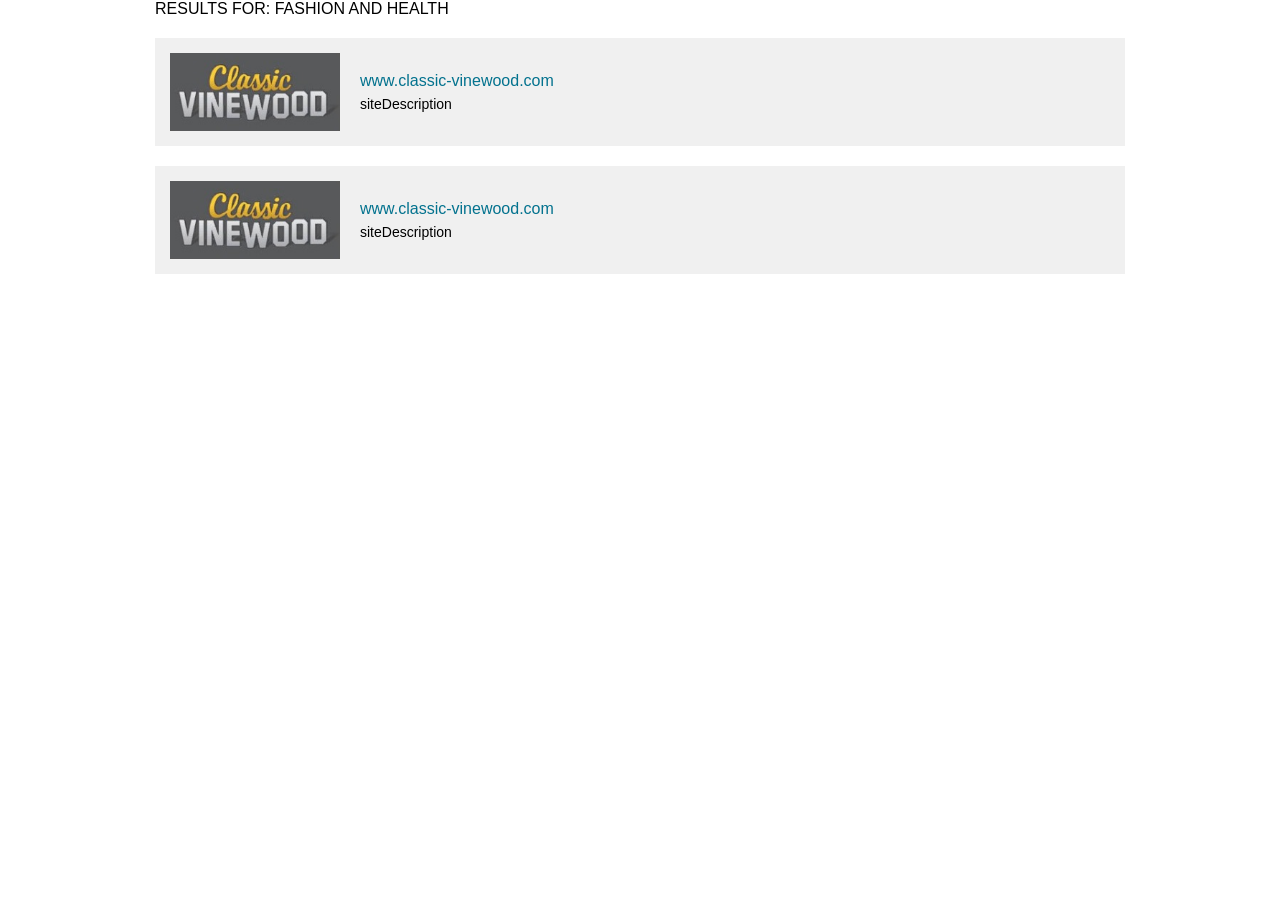
==== commit 369116af: "add site images" ====
--- a/html/fashion-and-health.html
+++ b/html/fashion-and-health.html
@@ -31,7 +31,7 @@
       </div>
       <div class="result-content__text">
         <a href="#">www.classic-vinewood.com</a>
-        <p>The definitive guide to the golden age of cinema. Rediscover the films that made Vinewood what it is today.
+        <p>siteDescription
         </p>
       </div>
     </section>
@@ -41,7 +41,7 @@
       </div>
       <div class="result-content__text">
         <a href="#">www.classic-vinewood.com</a>
-        <p>The definitive guide to the golden age of cinema. Rediscover the films that made Vinewood what it is today.
+        <p>siteDescription
         </p>
       </div>
     </section>
--- a/style.css
+++ b/style.css
@@ -1,504 +1,489 @@
-:root {
-  --blue-eye: #498CC3;
-  --yellow-eye: #F9BE00;
-  --white-eye: #F9F9F9;
-  --gray-eye: #F0F0F0;
-  --dark-blue: #03728E;
-  --dark-gray: #D0D0D0;
-}
-* {
-  box-sizing: border-box;
-  margin: 0;
-  padding: 0;
-}
-html {
-  font-size: 62.5%;
-  font-family: Arial, Helvetica, sans-serif;
-}
-a:hover {
-  cursor: url('./assets/icons/xp-middle-finger-2.cur'), pointer;
-}
-header {
-  position: relative;
-  width: 100%;
-  min-width: 300px;
-  height: auto;
-  border-bottom: 15px var(--yellow-eye) solid;
-  background-color: var(--blue-eye);
-}
-.header-content {
-  display: flex;
-  max-width: 800px;
-  height: 50%;
-  justify-content: center;
-  margin: 0 auto;
-  align-items: center;
-  line-height: 1.8rem;
-  color: var(--white-eye);
-}
-.header-content__media {
-  width: 170px;
-  height: 50%;
-  margin: 0 auto 0 0;
-  padding: 0 10px;
-}
-.header-content__media img {
-  width: 100%;
-}
-.header-content__info {
-  display: flex;
-  width: 250px;
-  height: 50%;
-  margin: 0 0 0 auto;
-  padding: 0 15px 0 0;
-  text-align: end;
-}
-.header-content__info--text {
-  flex: auto;
-  width: 70%;
-  padding-right: 6px;
-  border-right: 2px var(--white-eye) solid;
-}
-.header-content__info--text .location {
-  font-size: 1.4rem;
-  font-weight: lighter;
-  white-space: nowrap;
-}
-.header-content__info--text .day {
-  font-size: 1.8rem;
-  font-weight: 500;
-}
-.header-content__info--icon {
-  width: 30%;
-  padding-left: 5px;
-}
-.header-content__info--icon span {
-  display: inline-block;
-  width: 50px;
-  height: 30px;
-  background-image: url('./assets/icons/cloud.svg');
-  background-position: center;
-  background-repeat: no-repeat;
-}
-.header-searchbar {
-  display: flex;
-  width: 100%;
-  min-width: 300px;
-  max-width: 800px;
-  align-items: center;
-  padding: 0 10px;
-  margin-bottom: 20px;
-  margin-right: auto;
-  margin-left: auto;
-}
-.header-searchbar__input {
-  position: relative;
-  display: flex;
-  width: 100%;
-  height: 30px;
-  align-items: center;
-  border-radius: 5px;
-  margin-right: 10px;
-  background-color: var(--white-eye);
-}
-.autocomplete-items {
-  position: absolute;
-  border: 1px solid var(--dark-gray);
-  border-bottom: none;
-  border-top: none;
-  z-index: 99;
-  top: 100%;
-  left: 0;
-  right: 0;
-  background-color: var(--white-eye);
-  border-radius: 0 0 5px 5px;
-  overflow: hidden;
-}
-.autocomplete-items div {
-  padding: 10px;
-  cursor: url('./assets/icons/xp-middle-finger-2.cur'), pointer;
-  background-color: var(--white-eye);
-  border-bottom: 1px solid var(--dark-gray);
-  font-size: 1.4rem;
-}
-.autocomplete-items div:hover {
-  background-color: var(--gray-eye);
-}
-.autocomplete-active {
-  background-color: var(--blue-eye) !important;
-  color: var(--white-eye);
-}
-.header-searchbar__input input {
-  width: 90%;
-  height: 100%;
-  border: none;
-  border-radius: 5px;
-  background-color:var(--white-eye);
-}
-.header-searchbar__input input:focus {
-  outline: none;
-}
-.header-searchbar__input .magnifier {
-  display: inline-block;
-  width: 20px;
-  height: 20px;
-  margin-left: 10px;
-  margin-right: 10px;
-  background-image: url('./assets/icons/search-magnifier.svg');
-  background-repeat: no-repeat;
-}
-.header-searchbar__button {
-  display: flex;
-  width: 120px;
-  height: 30px;
-  justify-content: center;
-  align-items: center;
-  border-radius: 5px;
-  background-color: var(--dark-blue);
-}
-.header-searchbar__button .random {
-  font-size: 1.4rem;
-  font-weight: 500;
-  text-transform: uppercase;
-  text-decoration: none;
-  color: var(--white-eye);
-}
-.main-categories-container {
-  width: 100%;
-  margin-bottom: 20px;
-  border-bottom: 2px var(--dark-gray) solid;
-  background-color: var(--gray-eye);
-}
-.categories-container {
-  display: flex;
-  width: 100%;
-  min-width: 320px;
-  max-width: 1000px;
-  height: auto;
-  padding-left: 15px;
-  padding-right: 15px;
-  margin: 0 auto;
-  justify-content: space-evenly;
-  align-items: center;
-}
-.categories-container--icon {
-  display: inline-block;
-  background-position: center;
-  background-repeat: no-repeat;
-}
-.smartphone {
-  width: 25px;
-  height: 35px;
-  background-image: url('./assets/icons/smartphone.svg');
-}
-.fast-food {
-  width: 35px;
-  height: 35px;
-  background-image: url('./assets/icons/fast-food.svg');
-}
-.dollar {
-  width: 30px;
-  height: 30px;
-  background-image: url('./assets/icons/dollar.svg');
-}
-.plane {
-  width: 30px;
-  height: 30px;
-  background-image: url('./assets/icons/plane.svg');
-}
-.shopping-bag {
-  width: 30px;
-  height: 30px;
-  background-image: url('./assets/icons/shopping-bag.svg');
-}
-.categories-container__section {
-  margin: 0 auto;
-  padding-top: 15px;
-  padding-bottom: 15px;
-}
-.vl {
-  display: inline-block;
-  width: 2px;
-  height: 65px;
-  border-right: 2px var(--dark-gray) solid;
-}
-.categories-container__section p {
-  display: none;
-  font-size: 1.4rem;
-  text-align: center;
-  text-transform: uppercase;
-}
-.categories--link {
-  display: flex;
-  justify-content: center;
-  align-items: center;
-  text-decoration: none;
-  color: black;
-}
-.main-container {
-  width: 100%;
-  min-width: 320px;
-  max-width: 1000px;
-  margin: 0 auto;
-  padding-left: 15px;
-  padding-right: 15px;
-  justify-content: space-evenly;
-}
-.search-result {
-  width: 100%;
-  font-size: 1.6rem;
-  line-height: 1.8rem;
-  margin-right: auto;
-  margin-bottom: 20px;
-}
-.result-content {
-  width: 100%;
-  max-width: 1000px;
-  margin: 0 auto 15px auto;
-  padding: 15px;
-  background-color: var(--gray-eye);
-  display: flex;
-  align-items: center;
-  gap: 15px;
-}
-.result-content__img {
-  width: 170px;
-  height: 78px;
-  flex-shrink: 0;
-}
-.result-content__img img {
-  width: 100%;
-  height: 100%;
-  object-fit: cover;
-}
-.result-content__text {
-  flex: 1;
-}
-.result-content__text a {
-  display: block;
-  font-size: 1.4rem;
-  font-weight: bold;
-  color: black;
-  text-decoration: none;
-  margin-bottom: 4px;
-}
-.result-content__text a:hover {
-  color: var(--blue-eye);
-}
-.result-content__text p {
-  font-size: 1.3rem;
-  color: rgb(78, 78, 78);
-  line-height: 1.6rem;
-}
-.news-website-container {
-  width: 100%;
-}
-.news-story {
-  width: 100%;
-  padding: 15px;
-  font-size: 1.4rem;
-  line-height: 1.8rem;
-  margin-bottom: 15px;
-  background-color: var(--gray-eye);
-}
-.news-story .read-article {
-  display: inline-block;
-  margin-top: 10px;
-  text-transform: uppercase;
-  text-decoration: none;
-  color: black;
-}
-.news-story__header {
-  width: 100%;
-  margin-bottom: 20px;
-}
-.news-story__header--info {
-  display: flex;
-  flex-direction: column;
-  justify-content: space-between;
-  padding-bottom: 15px;
-}
-.news-story__header--info h2 {
-  font-size: 1.8rem;
-  font-weight: normal;
-  line-height: 2.4rem;
-  text-transform: uppercase;
-}
-.news-story__header--img span {
-  display: inline-block;
-  width: 170px;
-  height: 78px;
-  background-image: url('./assets/img/daily-globe.svg');
-  background-position: center;
-  background-repeat: no-repeat;
-}
-.website-minute {
-  width: 100%;
-  max-width: 1000px;
-  margin: 0 auto;
-  margin-bottom: 15px;
-  padding: 15px;
-  background-color: var(--gray-eye);
-}
-.website-minute h2 {
-  font-size: 1.8rem;
-  font-weight: normal;
-  line-height: 2.4rem;
-  text-transform: uppercase;
-  margin-bottom: 10px;
-}
-.website-minute__content {
-  display: flex;
-  justify-content: space-between;
-  align-items: center;
-  gap: 15px;
-}
-.website-minute__content--text {
-  flex: 1;
-  font-size: 1.4rem;
-  font-weight: normal;
-  line-height: 1.8rem;
-}
-.website-minute__content--img {
-  width: 170px;
-  height: 78px;
-  flex-shrink: 0;
-}
-.website-minute__content--img img {
-  width: 100%;
-  height: 100%;
-  object-fit: cover;
-}
-.website-minute__content--text a {
-  color: black;
-  text-decoration: none;
-}
-.website-minute__content--text a:hover {
-  color: var(--dark-blue);
-}
-.website-minute__content--text p:nth-last-child(1) {
-  font-size: 1.3rem;
-  color: rgb(78, 78, 78);
-} 
-.sidebar {
-  width: 100%;
-}
-.sidebar__advert {
-  width: auto;
-  height: auto;
-  padding: 5px;
-  padding-bottom: 3px;
-  margin: 5px;
-  margin-bottom: 15px;
-  background-color: var(--blue-eye);
-}
-.sidebar__advert:hover {
-  width: 100%;
-  margin: 0;
-  margin-bottom: 15px;
-}
-.sidebar__advert img {
-  margin-top: 5px;
-  width: 100%;
-}
-.sidebar__advert p {
-  font-size: 1.5rem;
-  text-align: center;
-  color: var(--white-eye);
-}
-.sidebar__advert--clickable {
-  text-decoration: none;
-}
-.sidebar__bleets {
-  width: 100%;
-  padding: 10px;
-  margin-bottom: 15px;
-  background-color: var(--gray-eye);
-}
-.bleets__header {
-  display: flex;
-  margin-bottom: 5px;
-}
-.bleets__header span {
-  display: inline-block;
-  width: 25px;
-  height: 25px;
-  margin-right: 5px;
-  background-image: url('./assets/icons/bleeter.png');
-  background-position: center;
-  background-repeat: no-repeat;
-}
-.bleets__header h2 {
-  font-size: 1.8rem;
-  font-weight: normal;
-  line-height: 2.4rem;
-  text-transform: uppercase;
-}
-.sidebar__bleets p, a {
-  font-size: 1.4rem;
-  font-weight: normal;
-  line-height: 1.8rem;
-}
-.sidebar__bleets a {
-  text-decoration: none;
-  color: var(--blue-eye);
-}
-.sidebar__bleets hr {
-  height: 1px;
-  margin-top: 5px;
-  margin-bottom: 5px;
-  border: none;
-  background-color: var(--blue-eye);
-}
-.sidebar__bleets .sidebar__bleets--clickable {
-  color: black;
-}
-.sidebar__bleets .sidebar__bleets--clickable:hover span {
-  outline: 3px var(--blue-eye) solid;
-}
-.eyefind-featured {
-  width: auto;
-  margin: 0 15px;
-  margin-top: 15px;
-  margin-bottom: 15px;
-  padding: 20px;
-  background-color: var(--gray-eye);
-}
-.eyefind-featured h2 {
-  font-size: 1.8rem;
-  font-weight: normal;
-  line-height: 2.4rem;
-  text-transform: uppercase;
-  margin-bottom: 10px;
-}
-.eyefind-featured__websites {
-  display: flex;
-  flex-wrap: wrap;
-  justify-content: center;
-  gap: 10px;
-}
-.eyefind-featured__websites img {
-  width: 170px;
-  height: 78px;
-  object-fit: cover;
-  border: 4px transparent solid;
-}
-.eyefind-featured__websites img:hover {
-  border: 4px var(--blue-eye) solid;
-  cursor: url('./assets/icons/xp-middle-finger-2.cur'), pointer;
-}
-
-#subpage-content {
-  animation: fadeIn 0.3s ease-in-out;
-}
-
-@keyframes fadeIn {
-  from {
-    opacity: 0;
-    transform: translateY(10px);
-  }
-  to {
-    opacity: 1;
-    transform: translateY(0);
-  }
-}+:root {
+  --blue-eye: #498CC3;
+  --yellow-eye: #F9BE00;
+  --white-eye: #F9F9F9;
+  --gray-eye: #F0F0F0;
+  --dark-blue: #03728E;
+  --dark-gray: #D0D0D0;
+}
+* {
+  box-sizing: border-box;
+  margin: 0;
+  padding: 0;
+}
+html {
+  font-size: 62.5%;
+  font-family: Arial, Helvetica, sans-serif;
+}
+a:hover {
+  cursor: url('./assets/icons/xp-middle-finger-2.cur'), pointer;
+}
+header {
+  position: relative;
+  width: 100%;
+  min-width: 300px;
+  height: auto;
+  border-bottom: 15px var(--yellow-eye) solid;
+  background-color: var(--blue-eye);
+}
+.header-content {
+  display: flex;
+  max-width: 800px;
+  height: 50%;
+  justify-content: center;
+  margin: 0 auto;
+  align-items: center;
+  line-height: 1.8rem;
+  color: var(--white-eye);
+}
+.header-content__media {
+  width: 170px;
+  height: 50%;
+  margin: 0 auto 0 0;
+  padding: 0 10px;
+}
+.header-content__media img {
+  width: 100%;
+}
+.header-content__info {
+  display: flex;
+  width: 250px;
+  height: 50%;
+  margin: 0 0 0 auto;
+  padding: 0 15px 0 0;
+  text-align: end;
+}
+.header-content__info--text {
+  flex: auto;
+  width: 70%;
+  padding-right: 6px;
+  border-right: 2px var(--white-eye) solid;
+}
+.header-content__info--text .location {
+  font-size: 1.4rem;
+  font-weight: lighter;
+  white-space: nowrap;
+}
+.header-content__info--text .day {
+  font-size: 1.8rem;
+  font-weight: 500;
+}
+.header-content__info--icon {
+  width: 30%;
+  padding-left: 5px;
+}
+.header-content__info--icon span {
+  display: inline-block;
+  width: 50px;
+  height: 30px;
+  background-image: url('./assets/icons/cloud.svg');
+  background-position: center;
+  background-repeat: no-repeat;
+}
+.header-searchbar {
+  display: flex;
+  width: 100%;
+  min-width: 300px;
+  max-width: 800px;
+  align-items: center;
+  padding: 0 10px;
+  margin-bottom: 20px;
+  margin-right: auto;
+  margin-left: auto;
+}
+.header-searchbar__input {
+  position: relative;
+  display: flex;
+  width: 100%;
+  height: 30px;
+  align-items: center;
+  border-radius: 5px;
+  margin-right: 10px;
+  background-color: var(--white-eye);
+}
+.autocomplete-items {
+  position: absolute;
+  border: 1px solid var(--dark-gray);
+  border-bottom: none;
+  border-top: none;
+  z-index: 99;
+  top: 100%;
+  left: 0;
+  right: 0;
+  background-color: var(--white-eye);
+  border-radius: 0 0 5px 5px;
+  overflow: hidden;
+}
+.autocomplete-items div {
+  padding: 10px;
+  cursor: url('./assets/icons/xp-middle-finger-2.cur'), pointer;
+  background-color: var(--white-eye);
+  border-bottom: 1px solid var(--dark-gray);
+  font-size: 1.4rem;
+}
+.autocomplete-items div:hover {
+  background-color: var(--gray-eye);
+}
+.autocomplete-active {
+  background-color: var(--blue-eye) !important;
+  color: var(--white-eye);
+}
+.header-searchbar__input input {
+  width: 90%;
+  height: 100%;
+  border: none;
+  border-radius: 5px;
+  background-color:var(--white-eye);
+}
+.header-searchbar__input input:focus {
+  outline: none;
+}
+.header-searchbar__input .magnifier {
+  display: inline-block;
+  width: 20px;
+  height: 20px;
+  margin-left: 10px;
+  margin-right: 10px;
+  background-image: url('./assets/icons/search-magnifier.svg');
+  background-repeat: no-repeat;
+}
+.header-searchbar__button {
+  display: flex;
+  width: 120px;
+  height: 30px;
+  justify-content: center;
+  align-items: center;
+  border-radius: 5px;
+  background-color: var(--dark-blue);
+}
+.header-searchbar__button .random {
+  font-size: 1.4rem;
+  font-weight: 500;
+  text-transform: uppercase;
+  text-decoration: none;
+  color: var(--white-eye);
+}
+.main-categories-container {
+  width: 100%;
+  margin-bottom: 20px;
+  border-bottom: 2px var(--dark-gray) solid;
+  background-color: var(--gray-eye);
+}
+.categories-container {
+  display: flex;
+  width: 100%;
+  min-width: 320px;
+  max-width: 1000px;
+  height: auto;
+  padding-left: 15px;
+  padding-right: 15px;
+  margin: 0 auto;
+  justify-content: space-evenly;
+  align-items: center;
+}
+.categories-container--icon {
+  display: inline-block;
+  background-position: center;
+  background-repeat: no-repeat;
+}
+.smartphone {
+  width: 25px;
+  height: 35px;
+  background-image: url('./assets/icons/smartphone.svg');
+}
+.fast-food {
+  width: 35px;
+  height: 35px;
+  background-image: url('./assets/icons/fast-food.svg');
+}
+.dollar {
+  width: 30px;
+  height: 30px;
+  background-image: url('./assets/icons/dollar.svg');
+}
+.plane {
+  width: 30px;
+  height: 30px;
+  background-image: url('./assets/icons/plane.svg');
+}
+.shopping-bag {
+  width: 30px;
+  height: 30px;
+  background-image: url('./assets/icons/shopping-bag.svg');
+}
+.categories-container__section {
+  margin: 0 auto;
+  padding-top: 15px;
+  padding-bottom: 15px;
+}
+.vl {
+  display: inline-block;
+  width: 2px;
+  height: 65px;
+  border-right: 2px var(--dark-gray) solid;
+}
+.categories-container__section p {
+  display: none;
+  font-size: 1.4rem;
+  text-align: center;
+  text-transform: uppercase;
+}
+.categories--link {
+  display: flex;
+  justify-content: center;
+  align-items: center;
+  text-decoration: none;
+  color: black;
+}
+.main-container {
+  width: 100%;
+  min-width: 320px;
+  max-width: 1000px;
+  margin: 0 auto;
+  padding-left: 15px;
+  padding-right: 15px;
+  justify-content: space-evenly;
+}
+.search-result {
+  font-size: 1.6rem;
+  line-height: 1.8rem;
+  margin-right: auto;
+  margin-bottom: 20px;
+  width: 100%;
+  text-transform: uppercase;
+}
+.result-content {
+  display: flex;
+  width: 100%;
+  padding: 15px;
+  margin-bottom: 20px;
+  background-color: var(--gray-eye);
+  gap: 20px;
+  align-items: center;
+}
+.result-content__img {
+  width: 170px;
+  height: 78px;
+  flex-shrink: 0;
+}
+.result-content__img img {
+  width: 100%;
+  height: 100%;
+  object-fit: cover;
+}
+.result-content__text {
+  flex: 1;
+}
+.result-content__text a {
+  display: block;
+  font-size: 1.6rem;
+  color: var(--dark-blue);
+  text-decoration: none;
+  margin-bottom: 5px;
+}
+.result-content__text p {
+  font-size: 1.4rem;
+  line-height: 1.8rem;
+}
+#subpage-content {
+  display: none;
+  flex-direction: column;
+  width: 100%;
+}
+.news-website-container {
+  width: 100%;
+}
+.news-story {
+  width: 100%;
+  padding: 15px;
+  font-size: 1.4rem;
+  line-height: 1.8rem;
+  margin-bottom: 15px;
+  background-color: var(--gray-eye);
+}
+.news-story .read-article {
+  display: inline-block;
+  margin-top: 10px;
+  text-transform: uppercase;
+  text-decoration: none;
+  color: black;
+}
+.news-story__header {
+  width: 100%;
+  margin-bottom: 20px;
+}
+.news-story__header--info {
+  display: flex;
+  flex-direction: column;
+  justify-content: space-between;
+  padding-bottom: 15px;
+}
+.news-story__header--info h2 {
+  font-size: 1.8rem;
+  font-weight: normal;
+  line-height: 2.4rem;
+  text-transform: uppercase;
+}
+.news-story__header--img span {
+  display: inline-block;
+  width: 170px;
+  height: 78px;
+  background-image: url('./assets/img/daily-globe.svg');
+  background-position: center;
+  background-repeat: no-repeat;
+}
+.website-minute {
+  width: 100%;
+  max-width: 1000px;
+  margin: 0 auto;
+  margin-bottom: 15px;
+  padding: 15px;
+  background-color: var(--gray-eye);
+}
+.website-minute h2 {
+  font-size: 1.8rem;
+  font-weight: normal;
+  line-height: 2.4rem;
+  text-transform: uppercase;
+  margin-bottom: 10px;
+}
+.website-minute__content {
+  display: flex;
+  justify-content: space-between;
+  align-items: center;
+  gap: 15px;
+}
+.website-minute__content--text {
+  flex: 1;
+  font-size: 1.4rem;
+  font-weight: normal;
+  line-height: 1.8rem;
+}
+.website-minute__content--img {
+  width: 170px;
+  height: 78px;
+  flex-shrink: 0;
+}
+.website-minute__content--img img {
+  width: 100%;
+  height: 100%;
+  object-fit: cover;
+}
+.website-minute__content--text a {
+  color: black;
+  text-decoration: none;
+}
+.website-minute__content--text a:hover {
+  color: var(--dark-blue);
+}
+.website-minute__content--text p:nth-last-child(1) {
+  font-size: 1.3rem;
+  color: rgb(78, 78, 78);
+} 
+.sidebar {
+  width: 100%;
+}
+.sidebar__advert {
+  width: auto;
+  height: auto;
+  padding: 5px;
+  padding-bottom: 3px;
+  margin: 5px;
+  margin-bottom: 15px;
+  background-color: var(--blue-eye);
+}
+.sidebar__advert:hover {
+  width: 100%;
+  margin: 0;
+  margin-bottom: 15px;
+}
+.sidebar__advert img {
+  margin-top: 5px;
+  width: 100%;
+}
+.sidebar__advert p {
+  font-size: 1.5rem;
+  text-align: center;
+  color: var(--white-eye);
+}
+.sidebar__advert--clickable {
+  text-decoration: none;
+}
+.sidebar__bleets {
+  width: 100%;
+  padding: 10px;
+  margin-bottom: 15px;
+  background-color: var(--gray-eye);
+}
+.bleets__header {
+  display: flex;
+  margin-bottom: 5px;
+}
+.bleets__header span {
+  display: inline-block;
+  width: 25px;
+  height: 25px;
+  margin-right: 5px;
+  background-image: url('./assets/icons/bleeter.png');
+  background-position: center;
+  background-repeat: no-repeat;
+}
+.bleets__header h2 {
+  font-size: 1.8rem;
+  font-weight: normal;
+  line-height: 2.4rem;
+  text-transform: uppercase;
+}
+.sidebar__bleets p, a {
+  font-size: 1.4rem;
+  font-weight: normal;
+  line-height: 1.8rem;
+}
+.sidebar__bleets a {
+  text-decoration: none;
+  color: var(--blue-eye);
+}
+.sidebar__bleets hr {
+  height: 1px;
+  margin-top: 5px;
+  margin-bottom: 5px;
+  border: none;
+  background-color: var(--blue-eye);
+}
+.sidebar__bleets .sidebar__bleets--clickable {
+  color: black;
+}
+.sidebar__bleets .sidebar__bleets--clickable:hover span {
+  outline: 3px var(--blue-eye) solid;
+}
+.eyefind-featured {
+  width: auto;
+  margin: 0 15px;
+  margin-top: 15px;
+  margin-bottom: 15px;
+  padding: 20px;
+  background-color: var(--gray-eye);
+}
+.eyefind-featured h2 {
+  font-size: 1.8rem;
+  font-weight: normal;
+  line-height: 2.4rem;
+  text-transform: uppercase;
+  margin-bottom: 10px;
+}
+.eyefind-featured__websites {
+  display: flex;
+  flex-wrap: wrap;
+  justify-content: center;
+  gap: 10px;
+}
+.eyefind-featured__websites img {
+  width: 170px;
+  height: 78px;
+  object-fit: cover;
+  border: 4px transparent solid;
+}
+.eyefind-featured__websites img:hover {
+  border: 4px var(--blue-eye) solid;
+  cursor: url('./assets/icons/xp-middle-finger-2.cur'), pointer;
+}
